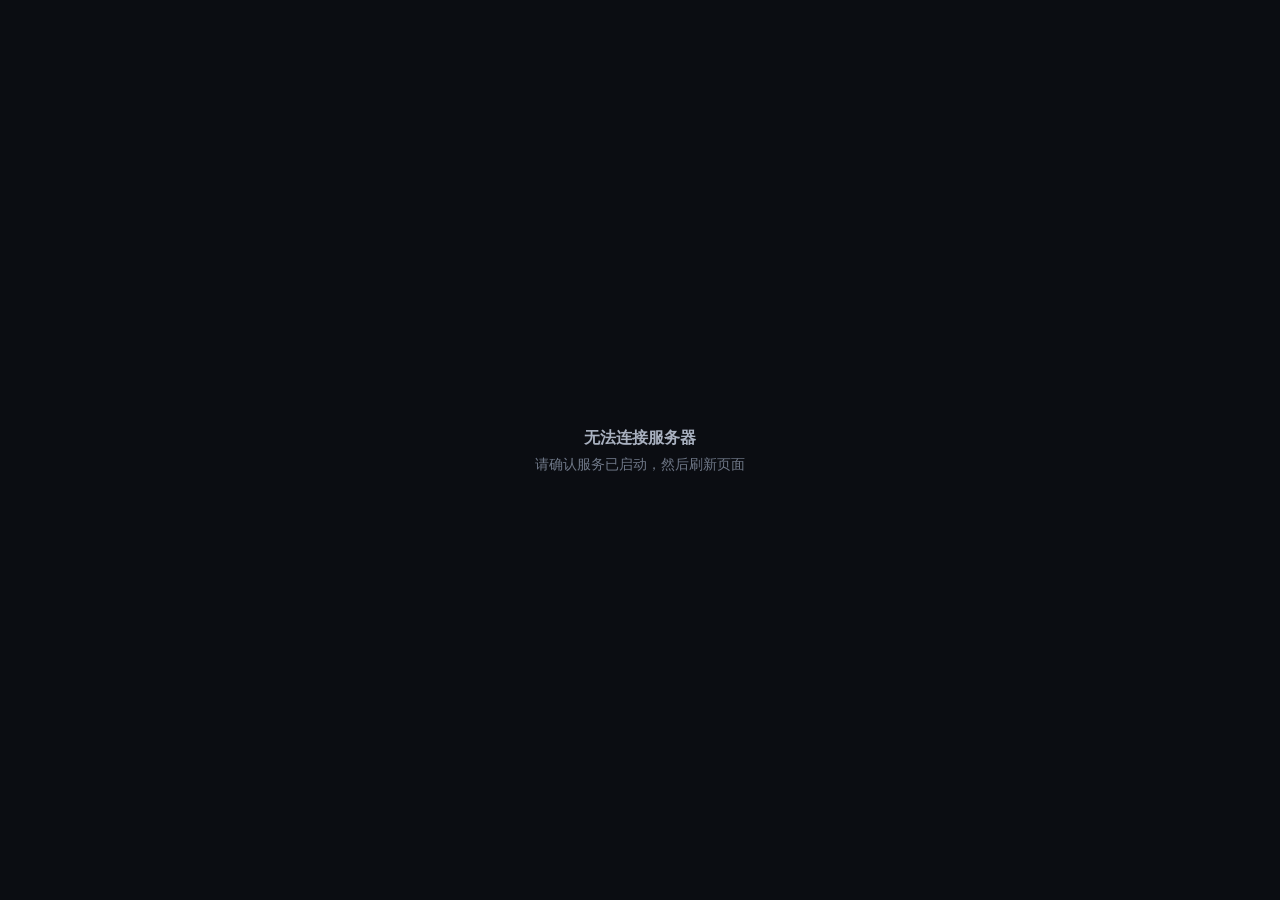
==== web/index.html @ 023c39a9 "Media-wall front end for copyparty Static pages that turn a stock copyparty server into a media libr" ====
<!doctype html>
<html lang="zh-CN">
<head>
<meta charset="utf-8">
<meta name="viewport" content="width=device-width, initial-scale=1, viewport-fit=cover">
<meta name="theme-color" content="#0b0d12">
<meta name="robots" content="noindex">
<title>影音库</title>
<link rel="icon" href="data:image/svg+xml,%3Csvg xmlns='http://www.w3.org/2000/svg' viewBox='0 0 32 32'%3E%3Crect width='32' height='32' rx='8' fill='%23ff8a3d'/%3E%3Cpath d='M12 9.5v13l11-6.5z' fill='%230b0d12'/%3E%3C/svg%3E">
<link rel="stylesheet" href="app.css?v=12">
</head>
<body>
<div id="boot" class="boot"><div class="spin"></div></div>
<div id="login" class="login" hidden></div>
<div id="app" class="app" hidden>
  <aside class="side" id="side"></aside>
  <div class="mainwrap">
    <header class="top" id="top"></header>
    <main id="view" class="view"></main>
  </div>
</div>
<div id="drawer" class="drawer" hidden></div>
<div id="stage" class="stage"></div>
<div id="toasts" class="toasts"></div>
<input type="file" id="upfile" multiple hidden>
<input type="file" id="impfile" accept=".json,application/json" hidden>
<script src="app.js?v=12"></script>
</body>
</html>
---- web/app.css ----
:root {
  --bg: #0b0d12;
  --bg2: #11141b;
  --panel: #171b24;
  --panel2: #1f2430;
  --line: rgba(255, 255, 255, .08);
  --line2: rgba(255, 255, 255, .14);
  --fg: #eef1f6;
  --fg2: #a9b1c0;
  --fg3: #6f7888;
  --acc: #ff8a3d;
  --acc2: #ff5e62;
  --accg: linear-gradient(135deg, #ffb347, #ff6a3d 60%, #ff5e62);
  --ok: #4ade80;
  --card: 240px;
  --ar: 16 / 9;
  --r: 12px;
  --side: 224px;
  --sab: env(safe-area-inset-bottom, 0px);
}

* { box-sizing: border-box; }
html, body { height: 100%; }
body {
  margin: 0;
  background: var(--bg);
  color: var(--fg);
  font: 14px/1.5 -apple-system, BlinkMacSystemFont, "PingFang SC", "Microsoft YaHei", "Segoe UI", "Noto Sans CJK SC", sans-serif;
  -webkit-font-smoothing: antialiased;
  overflow-x: hidden;
}
button, input, select { font: inherit; color: inherit; }
button { cursor: pointer; background: none; border: 0; padding: 0; }
a { color: inherit; text-decoration: none; }
[hidden] { display: none !important; }
svg.i { width: 20px; height: 20px; flex: none; fill: none; stroke: currentColor; stroke-width: 1.8; stroke-linecap: round; stroke-linejoin: round; }
svg.i.f { fill: currentColor; stroke: none; }
::selection { background: rgba(255, 138, 61, .35); }
::-webkit-scrollbar { width: 10px; height: 10px; }
::-webkit-scrollbar-thumb { background: rgba(255, 255, 255, .12); border-radius: 10px; border: 2px solid transparent; background-clip: content-box; }
::-webkit-scrollbar-thumb:hover { background: rgba(255, 255, 255, .22); background-clip: content-box; border: 2px solid transparent; }

/* ---------- boot ---------- */
.boot { position: fixed; inset: 0; display: grid; place-items: center; background: var(--bg); z-index: 5; }
.spin { width: 34px; height: 34px; border-radius: 50%; border: 3px solid rgba(255, 255, 255, .12); border-top-color: var(--acc); animation: spin .8s linear infinite; }
@keyframes spin { to { transform: rotate(360deg); } }

/* ---------- login ---------- */
.login { position: fixed; inset: 0; display: grid; place-items: center; overflow: hidden; background: #07080c; padding: 20px; }
.login .aur { position: absolute; inset: -20%; filter: blur(70px); opacity: .75; pointer-events: none; }
.login .aur i { position: absolute; border-radius: 50%; animation: drift 22s ease-in-out infinite alternate; }
.login .aur i:nth-child(1) { width: 46vmax; height: 46vmax; left: 4%; top: 2%; background: radial-gradient(circle, #ff7a3d 0%, transparent 62%); }
.login .aur i:nth-child(2) { width: 52vmax; height: 52vmax; right: 0; bottom: -6%; background: radial-gradient(circle, #6a3dff 0%, transparent 62%); animation-duration: 28s; animation-delay: -6s; }
.login .aur i:nth-child(3) { width: 36vmax; height: 36vmax; left: 38%; top: 40%; background: radial-gradient(circle, #ff3d7f 0%, transparent 60%); animation-duration: 34s; animation-delay: -12s; opacity: .7; }
@keyframes drift { from { transform: translate3d(-6%, -4%, 0) scale(1); } to { transform: translate3d(8%, 6%, 0) scale(1.15); } }
.login .grid { position: absolute; inset: 0; pointer-events: none; opacity: .5;
  background-image: linear-gradient(rgba(255, 255, 255, .035) 1px, transparent 1px), linear-gradient(90deg, rgba(255, 255, 255, .035) 1px, transparent 1px);
  background-size: 56px 56px; -webkit-mask-image: radial-gradient(circle at 50% 50%, #000 0%, transparent 72%); mask-image: radial-gradient(circle at 50% 50%, #000 0%, transparent 72%); }
.lcard { position: relative; width: min(400px, 100%); padding: 40px 34px 30px; border-radius: 24px;
  background: rgba(18, 20, 28, .62); border: 1px solid rgba(255, 255, 255, .1);
  -webkit-backdrop-filter: blur(28px) saturate(140%); backdrop-filter: blur(28px) saturate(140%);
  box-shadow: 0 40px 100px rgba(0, 0, 0, .55), inset 0 1px 0 rgba(255, 255, 255, .08); }
.lcard.shake { animation: shake .4s; }
@keyframes shake { 20%, 60% { transform: translateX(-9px); } 40%, 80% { transform: translateX(9px); } }
.logo { width: 60px; height: 60px; border-radius: 18px; background: var(--accg); display: grid; place-items: center; box-shadow: 0 12px 30px rgba(255, 106, 61, .4); }
.logo svg { width: 28px; height: 28px; fill: #14100c; }
.lcard h1 { margin: 22px 0 4px; font-size: 26px; font-weight: 700; letter-spacing: .5px; }
.lcard p { margin: 0 0 26px; color: var(--fg2); }
.field { position: relative; }
.field input { width: 100%; height: 50px; padding: 0 48px 0 46px; border-radius: 14px; border: 1px solid var(--line2); background: rgba(255, 255, 255, .06); outline: none; font-size: 16px; transition: border-color .15s, box-shadow .15s, background .15s; }
.field input:focus { border-color: var(--acc); background: rgba(255, 255, 255, .09); box-shadow: 0 0 0 4px rgba(255, 138, 61, .18); }
.field > svg { position: absolute; left: 15px; top: 15px; color: var(--fg3); }
.field .eye { position: absolute; right: 8px; top: 8px; width: 34px; height: 34px; border-radius: 10px; display: grid; place-items: center; color: var(--fg3); }
.field .eye:hover { color: var(--fg); background: rgba(255, 255, 255, .08); }
.lerr { min-height: 22px; margin: 8px 2px 4px; color: #ff7b7b; font-size: 13px; }
.btn-main { width: 100%; height: 50px; border-radius: 14px; background: var(--accg); color: #1a120b; font-weight: 700; font-size: 16px; letter-spacing: 2px; transition: transform .12s, filter .15s, box-shadow .15s; box-shadow: 0 10px 28px rgba(255, 106, 61, .35); }
.btn-main:hover { filter: brightness(1.07); }
.btn-main:active { transform: scale(.985); }
.btn-main:disabled { filter: grayscale(.5) brightness(.8); cursor: default; }
.lfoot { margin-top: 22px; text-align: center; color: var(--fg3); font-size: 12px; }

/* ---------- shell ---------- */
.app { display: grid; grid-template-columns: var(--side) minmax(0, 1fr); min-height: 100vh; }
.side { position: sticky; top: 0; height: 100vh; padding: 20px 12px 14px; display: flex; flex-direction: column; gap: 2px; background: linear-gradient(180deg, #10131a, #0c0e14); border-right: 1px solid var(--line); z-index: 30; }
.brand { display: flex; align-items: center; gap: 11px; padding: 4px 10px 20px; font-size: 17px; font-weight: 700; letter-spacing: .5px; }
.brand .logo { width: 34px; height: 34px; border-radius: 10px; box-shadow: none; }
.brand .logo svg { width: 16px; height: 16px; }
.nav { display: flex; align-items: center; gap: 12px; height: 42px; padding: 0 12px; border-radius: 10px; color: var(--fg2); font-weight: 500; transition: background .12s, color .12s; width: 100%; text-align: left; }
.nav:hover { background: rgba(255, 255, 255, .06); color: var(--fg); }
.nav.on { background: rgba(255, 138, 61, .14); color: #ffb27a; }
.nav.on svg { color: var(--acc); }
.nav .n { margin-left: auto; font-size: 12px; color: var(--fg3); font-variant-numeric: tabular-nums; }
.side .sep { height: 1px; background: var(--line); margin: 10px 8px; }
.side .lab { padding: 6px 12px 4px; font-size: 12px; color: var(--fg3); letter-spacing: 1px; }
.side .grow { flex: 1; min-height: 8px; }
.side .tops { overflow-y: auto; min-height: 0; display: flex; flex-direction: column; gap: 2px; }
.who { display: flex; align-items: center; gap: 10px; padding: 10px 12px; border-radius: 12px; background: rgba(255, 255, 255, .04); margin-top: 8px; }
.who .av { width: 30px; height: 30px; border-radius: 50%; background: var(--accg); color: #1a120b; display: grid; place-items: center; font-weight: 700; flex: none; }
.who .nm { flex: 1; min-width: 0; overflow: hidden; text-overflow: ellipsis; white-space: nowrap; font-weight: 600; }
.icb { width: 34px; height: 34px; border-radius: 10px; display: inline-grid; place-items: center; color: var(--fg2); flex: none; transition: background .12s, color .12s; }
.icb:hover { background: rgba(255, 255, 255, .09); color: var(--fg); }
.icb.on { color: var(--acc); background: rgba(255, 138, 61, .14); }

.mainwrap { min-width: 0; }
.top { position: sticky; top: 0; z-index: 20; display: flex; align-items: center; gap: 12px; padding: 14px 30px; background: rgba(11, 13, 18, .78); -webkit-backdrop-filter: blur(18px) saturate(140%); backdrop-filter: blur(18px) saturate(140%); border-bottom: 1px solid transparent; transition: border-color .2s; }
.top.sc { border-bottom-color: var(--line); }
.search { position: relative; flex: 1; max-width: 460px; }
.search input { width: 100%; height: 40px; border-radius: 20px; border: 1px solid var(--line); background: rgba(255, 255, 255, .06); padding: 0 38px 0 42px; outline: none; transition: border-color .15s, background .15s; }
.search input:focus { border-color: rgba(255, 138, 61, .7); background: rgba(255, 255, 255, .09); }
.search > svg { position: absolute; left: 14px; top: 10px; color: var(--fg3); }
.search .clr { position: absolute; right: 4px; top: 3px; }
.top .sp { flex: 1; }
.view { padding: 6px 30px 150px; min-height: 70vh; }

h2.sec { display: flex; align-items: center; gap: 10px; margin: 30px 0 14px; font-size: 19px; font-weight: 700; letter-spacing: .3px; }
h2.sec .cnt { font-size: 13px; font-weight: 500; color: var(--fg3); }
h2.sec .more { margin-left: auto; font-size: 13px; font-weight: 500; color: var(--fg2); display: inline-flex; align-items: center; gap: 2px; padding: 4px 8px; border-radius: 8px; }
h2.sec .more:hover { color: var(--fg); background: rgba(255, 255, 255, .07); }
.ptitle { display: flex; align-items: baseline; gap: 12px; margin: 14px 0 4px; }
.ptitle h1 { margin: 0; font-size: 28px; font-weight: 800; letter-spacing: .5px; }
.ptitle span { color: var(--fg3); }

/* ---------- hero ---------- */
.hero { position: relative; margin: 8px 0 0; height: clamp(300px, 46vh, 480px); border-radius: 22px; overflow: hidden; background: #12151c; border: 1px solid var(--line); isolation: isolate; }
.hero .bg { position: absolute; inset: 0; z-index: -2; background-size: cover; background-position: center; filter: blur(40px) saturate(150%) brightness(.55); transform: scale(1.3); }
.hero .pic { position: absolute; right: 0; top: 0; bottom: 0; width: 66%; z-index: -1; object-fit: cover; height: 100%; -webkit-mask-image: linear-gradient(90deg, transparent, #000 46%); mask-image: linear-gradient(90deg, transparent, #000 46%); }
.hero::after { content: ""; position: absolute; inset: 0; z-index: -1; background: linear-gradient(0deg, rgba(11, 13, 18, .88), transparent 55%), linear-gradient(90deg, rgba(11, 13, 18, .72), transparent 62%); }
.hero .in { position: absolute; left: 0; bottom: 0; padding: 0 44px 40px; max-width: min(640px, 92%); }
.hero .tag { display: inline-flex; align-items: center; gap: 6px; padding: 4px 11px; border-radius: 20px; background: rgba(255, 138, 61, .2); color: #ffc49b; font-size: 12px; font-weight: 600; letter-spacing: 1px; }
.hero h1 { margin: 14px 0 8px; font-size: clamp(26px, 3.6vw, 44px); line-height: 1.15; font-weight: 800; text-shadow: 0 4px 24px rgba(0, 0, 0, .5); overflow: hidden; display: -webkit-box; -webkit-line-clamp: 2; -webkit-box-orient: vertical; word-break: break-word; }
.hero .m { color: #d5dae4; display: flex; flex-wrap: wrap; gap: 6px 14px; align-items: center; margin-bottom: 20px; }
.hero .hp { height: 4px; border-radius: 4px; background: rgba(255, 255, 255, .2); width: min(340px, 100%); margin: -6px 0 18px; overflow: hidden; }
.hero .hp i { display: block; height: 100%; background: var(--accg); }
.hero .acts { display: flex; gap: 10px; flex-wrap: wrap; }
.btn { display: inline-flex; align-items: center; justify-content: center; gap: 8px; height: 44px; padding: 0 20px; border-radius: 12px; font-weight: 600; background: rgba(255, 255, 255, .12); -webkit-backdrop-filter: blur(10px); backdrop-filter: blur(10px); transition: background .12s, transform .12s, filter .12s; white-space: nowrap; }
.btn:hover { background: rgba(255, 255, 255, .2); }
.btn:active { transform: scale(.97); }
.btn.pri { background: #fff; color: #111; }
.btn.pri:hover { background: #fff; filter: brightness(.9); }
.btn.acc { background: var(--accg); color: #1a120b; }
.btn.acc:hover { filter: brightness(1.08); }
.btn.sm { height: 36px; padding: 0 14px; border-radius: 10px; font-size: 13px; }
.btn.sq { padding: 0; width: 44px; }
.btn.on svg { color: var(--acc2); fill: var(--acc2); }
.btn.danger.arm { background: #e5484d; color: #fff; }
.q { display: inline-block; padding: 1px 7px; border-radius: 5px; border: 1px solid rgba(255, 255, 255, .35); font-size: 11px; font-weight: 700; letter-spacing: .5px; }

/* ---------- rows / grid / cards ---------- */
.row { display: grid; grid-auto-flow: column; grid-auto-columns: clamp(220px, 22vw, 300px); gap: 16px; overflow-x: auto; padding: 6px 4px 14px; margin: -6px -4px 0; scroll-snap-type: x proximity; scrollbar-width: none; }
.row::-webkit-scrollbar { display: none; }
.row > * { scroll-snap-align: start; }
.row.sq { grid-auto-columns: clamp(140px, 14vw, 190px); }
.rowwrap { position: relative; }
.rowwrap .ar { position: absolute; top: calc(50% - 44px); width: 40px; height: 40px; border-radius: 50%; background: rgba(20, 23, 31, .92); border: 1px solid var(--line2); display: grid; place-items: center; z-index: 3; opacity: 0; transition: opacity .15s, transform .15s; box-shadow: 0 8px 24px rgba(0, 0, 0, .5); }
.rowwrap:hover .ar { opacity: 1; }
.rowwrap .ar:hover { transform: scale(1.1); }
.rowwrap .ar.l { left: -14px; } .rowwrap .ar.r { right: -14px; }
.grid { display: grid; grid-template-columns: repeat(auto-fill, minmax(var(--card), 1fr)); gap: 24px 18px; }
.grid.sq { grid-template-columns: repeat(auto-fill, minmax(calc(var(--card) * .72), 1fr)); gap: 12px; }

.card { position: relative; min-width: 0; cursor: pointer; -webkit-tap-highlight-color: transparent; }
.thumb { position: relative; aspect-ratio: var(--ar); border-radius: var(--r); overflow: hidden; background: linear-gradient(135deg, #232936, #171b24); box-shadow: 0 6px 18px rgba(0, 0, 0, .35); transition: transform .18s cubic-bezier(.2, .8, .2, 1), box-shadow .18s; outline: 2px solid transparent; outline-offset: 2px; transform: translateZ(0); }
.row .thumb, .card.fix .thumb { aspect-ratio: 16 / 9; }
.sq .thumb { aspect-ratio: 1; }
.thumb > img, .thumb > video { position: absolute; inset: 0; width: 100%; height: 100%; object-fit: cover; display: block; }
.thumb > img { opacity: 0; transition: opacity .3s; }
.thumb > img.ld { opacity: 1; }
.thumb > video { z-index: 1; opacity: 0; transition: opacity .35s; background: #000; }
.thumb > video.on { opacity: 1; }
.thumb .ph { position: absolute; inset: 0; display: grid; place-items: center; color: rgba(255, 255, 255, .28); font-weight: 800; font-size: 20px; letter-spacing: 2px; text-transform: uppercase; }
.thumb .ph svg { width: 38px; height: 38px; }
.thumb::after { content: ""; position: absolute; inset: 0; z-index: 2; background: linear-gradient(0deg, rgba(0, 0, 0, .6), transparent 42%); opacity: .85; pointer-events: none; }
.sq .thumb::after { opacity: 0; transition: opacity .15s; }
@media (hover: hover) {
  .card:hover .thumb { transform: translateY(-4px) scale(1.025); box-shadow: 0 18px 40px rgba(0, 0, 0, .55); outline-color: rgba(255, 138, 61, .85); }
  .card:hover .ov, .card:hover .cb { opacity: 1; }
  .sq .card:hover .thumb::after { opacity: .85; }
}
.bd { position: absolute; z-index: 3; padding: 1px 7px; border-radius: 6px; font-size: 11px; font-weight: 700; background: rgba(0, 0, 0, .66); -webkit-backdrop-filter: blur(6px); backdrop-filter: blur(6px); letter-spacing: .3px; }
.bd.dur { right: 8px; bottom: 9px; font-variant-numeric: tabular-nums; }
.bd.res { left: 8px; top: 8px; }
.bd.res.k4 { background: var(--accg); color: #1a120b; }
.bd.done { left: 8px; bottom: 9px; background: rgba(74, 222, 128, .9); color: #06250f; display: inline-flex; align-items: center; gap: 3px; }
.bd.done svg { width: 12px; height: 12px; stroke-width: 3; }
.prog { position: absolute; left: 0; right: 0; bottom: 0; height: 4px; background: rgba(255, 255, 255, .22); z-index: 3; }
.prog i { display: block; height: 100%; background: var(--accg); border-radius: 0 3px 3px 0; }
.ov { position: absolute; inset: 0; z-index: 3; display: grid; place-items: center; opacity: 0; transition: opacity .15s; pointer-events: none; }
.ov b { width: 52px; height: 52px; border-radius: 50%; background: rgba(255, 255, 255, .94); display: grid; place-items: center; box-shadow: 0 10px 30px rgba(0, 0, 0, .5); }
.ov b svg { width: 22px; height: 22px; fill: #111; margin-left: 3px; }
.cb { position: absolute; z-index: 4; top: 7px; right: 7px; display: flex; gap: 5px; opacity: 0; transition: opacity .15s; }
.cb button { width: 30px; height: 30px; border-radius: 50%; background: rgba(0, 0, 0, .6); -webkit-backdrop-filter: blur(6px); backdrop-filter: blur(6px); display: grid; place-items: center; color: #fff; transition: transform .12s, background .12s; }
.cb button:hover { transform: scale(1.14); background: rgba(0, 0, 0, .85); }
.cb svg { width: 16px; height: 16px; }
.card.isfav .cb { opacity: 1; }
.card.isfav .cb .bf svg { fill: var(--acc2); stroke: var(--acc2); }
.card:not(.isfav) .cb .bf { order: 2; }
@media (hover: hover) { .card.isfav:not(:hover) .cb .bi { display: none; } }
@media (hover: none) { .cb { opacity: 1; } .cb .bi { display: none; } }
.meta { padding: 10px 2px 0; }
.meta .t { font-weight: 600; overflow: hidden; text-overflow: ellipsis; white-space: nowrap; }
.meta .s { font-size: 12px; color: var(--fg3); overflow: hidden; text-overflow: ellipsis; white-space: nowrap; margin-top: 1px; }
.sq .meta { position: absolute; left: 0; right: 0; bottom: 0; z-index: 3; padding: 8px 10px; opacity: 0; transition: opacity .15s; pointer-events: none; }
.sq .meta .s { display: none; }
.sq .meta .t { font-size: 12px; font-weight: 500; }
@media (hover: hover) { .sq .card:hover .meta { opacity: 1; } }

.card.dir .thumb { background: #1a1f2a; }
.mos { position: absolute; inset: 0; display: grid; gap: 2px; grid-template-columns: 1fr 1fr; grid-template-rows: 1fr 1fr; }
.mos.n1 { grid-template-columns: 1fr; grid-template-rows: 1fr; }
.mos.n2 { grid-template-rows: 1fr; }
.mos.n3 > :first-child { grid-row: span 2; }
.mos img { width: 100%; height: 100%; object-fit: cover; display: block; min-height: 0; min-width: 0; }
.card.dir .fic { position: absolute; left: 10px; bottom: 9px; z-index: 3; display: inline-flex; align-items: center; gap: 6px; font-size: 12px; font-weight: 600; }
.card.dir .fic svg { width: 16px; height: 16px; color: var(--acc); fill: rgba(255, 138, 61, .3); }

/* ---------- toolbar / filters ---------- */
.bar { display: flex; flex-wrap: wrap; align-items: center; gap: 8px; margin: 16px 0 20px; }
.chip { position: relative; display: inline-flex; align-items: center; gap: 6px; height: 34px; padding: 0 12px; border-radius: 17px; background: rgba(255, 255, 255, .06); border: 1px solid var(--line); color: var(--fg2); font-size: 13px; font-weight: 500; white-space: nowrap; transition: background .12s, color .12s, border-color .12s; }
.chip:hover { background: rgba(255, 255, 255, .1); color: var(--fg); }
.chip svg { width: 15px; height: 15px; }
.chip.on { background: rgba(255, 138, 61, .16); border-color: rgba(255, 138, 61, .5); color: #ffc49b; }
.chip b { font-weight: 700; }
.bar .sp { flex: 1; }
.bar .rng { display: inline-flex; align-items: center; gap: 8px; color: var(--fg3); }
.bar input[type=range] { width: 96px; accent-color: var(--acc); }
.seg { display: inline-flex; padding: 3px; border-radius: 17px; background: rgba(255, 255, 255, .06); border: 1px solid var(--line); }
.seg button { height: 26px; padding: 0 11px; border-radius: 13px; font-size: 12px; color: var(--fg2); font-weight: 500; }
.seg button.on { background: rgba(255, 255, 255, .16); color: var(--fg); }
.pop { position: absolute; z-index: 60; min-width: 190px; max-width: 300px; max-height: min(60vh, 420px); overflow: auto; padding: 6px; border-radius: 14px; background: rgba(28, 32, 43, .97); border: 1px solid var(--line2); box-shadow: 0 24px 60px rgba(0, 0, 0, .6); -webkit-backdrop-filter: blur(20px); backdrop-filter: blur(20px); animation: pop .12s ease-out; }
@keyframes pop { from { opacity: 0; transform: translateY(-4px) scale(.98); } }
.pop button { display: flex; align-items: center; gap: 10px; width: 100%; min-height: 36px; padding: 6px 10px; border-radius: 9px; text-align: left; color: var(--fg2); }
.pop button:hover { background: rgba(255, 255, 255, .08); color: var(--fg); }
.pop button .ck { width: 17px; height: 17px; border-radius: 5px; border: 1.5px solid var(--fg3); flex: none; display: grid; place-items: center; }
.pop button .ck svg { width: 12px; height: 12px; stroke-width: 3; opacity: 0; color: #1a120b; }
.pop button.on { color: var(--fg); }
.pop button.on .ck { background: var(--acc); border-color: var(--acc); }
.pop button.on .ck svg { opacity: 1; }
.pop button .lb { flex: 1; overflow: hidden; text-overflow: ellipsis; white-space: nowrap; }
.pop button .n { font-size: 12px; color: var(--fg3); font-variant-numeric: tabular-nums; }
.pop .ph { padding: 6px 10px 4px; font-size: 12px; color: var(--fg3); }
.pop .sep { height: 1px; background: var(--line); margin: 5px 4px; }
.pop .tg { margin-left: auto; width: 34px; height: 20px; border-radius: 10px; background: rgba(255, 255, 255, .16); position: relative; flex: none; transition: background .15s; }
.pop .tg::after { content: ""; position: absolute; left: 2px; top: 2px; width: 16px; height: 16px; border-radius: 50%; background: #fff; transition: transform .15s; }
.pop button.on .tg { background: var(--acc); }
.pop button.on .tg::after { transform: translateX(14px); }
.crumbs { display: flex; flex-wrap: wrap; align-items: center; gap: 2px; margin: 16px 0 0; font-size: 15px; }
.crumbs a { padding: 4px 9px; border-radius: 8px; color: var(--fg2); }
.crumbs a:hover { background: rgba(255, 255, 255, .08); color: var(--fg); }
.crumbs a:last-of-type { color: var(--fg); font-weight: 700; }
.crumbs svg { width: 14px; height: 14px; color: var(--fg3); }
.empty { display: grid; place-items: center; text-align: center; padding: 80px 20px; color: var(--fg3); }
.empty svg { width: 54px; height: 54px; stroke-width: 1.2; margin-bottom: 12px; opacity: .6; }
.empty b { display: block; color: var(--fg2); font-size: 16px; margin-bottom: 4px; }
.note { display: flex; align-items: center; gap: 10px; padding: 10px 14px; border-radius: 12px; background: rgba(255, 179, 71, .1); border: 1px solid rgba(255, 179, 71, .25); color: #ffd9a6; margin: 14px 0 0; font-size: 13px; }
.flist { display: flex; flex-direction: column; border-radius: 14px; overflow: hidden; border: 1px solid var(--line); margin-top: 6px; }
.frow { display: flex; align-items: center; gap: 14px; padding: 10px 14px; background: rgba(255, 255, 255, .025); cursor: pointer; }
.frow + .frow { border-top: 1px solid var(--line); }
.frow:hover { background: rgba(255, 255, 255, .07); }
.frow .fx { width: 40px; height: 40px; border-radius: 10px; background: rgba(255, 255, 255, .07); display: grid; place-items: center; font-size: 10px; font-weight: 800; color: var(--fg2); text-transform: uppercase; flex: none; position: relative; overflow: hidden; }
.frow .fx.au { background: var(--accg); color: #1a120b; }
.frow .fn { flex: 1; min-width: 0; }
.frow .fn div { overflow: hidden; text-overflow: ellipsis; white-space: nowrap; font-weight: 500; }
.frow .fn small { color: var(--fg3); }
.frow .fz { color: var(--fg3); font-size: 12px; white-space: nowrap; font-variant-numeric: tabular-nums; }
.frow .icb.fav-on { color: var(--acc2); } .frow .icb.fav-on svg { fill: var(--acc2); }

/* ---------- drawer ---------- */
.drawer { position: fixed; inset: 0; z-index: 80; background: rgba(4, 5, 8, .6); -webkit-backdrop-filter: blur(4px); backdrop-filter: blur(4px); animation: fade .18s; }
@keyframes fade { from { opacity: 0; } }
.dpanel { position: absolute; right: 0; top: 0; bottom: 0; width: min(470px, 100%); background: var(--bg2); border-left: 1px solid var(--line); overflow-y: auto; animation: slide .22s cubic-bezier(.2, .8, .2, 1); box-shadow: -30px 0 80px rgba(0, 0, 0, .5); }
@keyframes slide { from { transform: translateX(40px); opacity: 0; } }
.dpanel .dimg { position: relative; aspect-ratio: 16 / 9; background: #000; }
.dpanel .dimg img { width: 100%; height: 100%; object-fit: contain; display: block; }
.dpanel .dimg::after { content: ""; position: absolute; inset: 0; background: linear-gradient(0deg, var(--bg2), transparent 40%); pointer-events: none; }
.dpanel .dx { position: absolute; right: 12px; top: 12px; z-index: 2; background: rgba(0, 0, 0, .55); color: #fff; }
.dpanel .din { padding: 0 24px 40px; margin-top: -26px; position: relative; }
.dpanel h2 { margin: 0 0 8px; font-size: 22px; line-height: 1.3; word-break: break-word; }
.dpanel .tags { display: flex; flex-wrap: wrap; gap: 6px; margin-bottom: 16px; }
.dpanel .tags span { padding: 2px 9px; border-radius: 6px; background: rgba(255, 255, 255, .08); font-size: 12px; color: var(--fg2); font-weight: 600; }
.dpanel .acts { display: flex; flex-wrap: wrap; gap: 8px; margin-bottom: 22px; }
.dpanel .acts .btn.danger:hover { background: #e5484d; color: #fff; }
.dpanel .pg { margin: 0 0 18px; }
.dpanel .pg .pb { height: 5px; border-radius: 5px; background: rgba(255, 255, 255, .12); overflow: hidden; }
.dpanel .pg .pb i { display: block; height: 100%; background: var(--accg); }
.dpanel .pg small { display: block; margin-top: 6px; color: var(--fg2); }
.kv { display: grid; grid-template-columns: 92px 1fr; gap: 9px 12px; padding: 16px; border-radius: 14px; background: rgba(255, 255, 255, .04); border: 1px solid var(--line); }
.kv dt { color: var(--fg3); } .kv dd { margin: 0; word-break: break-all; }

/* ---------- floating windows ---------- */
.stage { position: fixed; inset: 0; z-index: 100; pointer-events: none; overflow: hidden; }
.stage.fs { background: #000; pointer-events: auto; }
.win { position: absolute; pointer-events: auto; border-radius: 12px; background: #000; box-shadow: 0 24px 70px rgba(0, 0, 0, .65), 0 0 0 1px rgba(255, 255, 255, .1); touch-action: none; min-width: 180px; min-height: 100px; }
.win.act { box-shadow: 0 30px 90px rgba(0, 0, 0, .75), 0 0 0 1.5px rgba(255, 138, 61, .75); }
.win.anim { transition: left .22s cubic-bezier(.2, .8, .2, 1), top .22s cubic-bezier(.2, .8, .2, 1), width .22s cubic-bezier(.2, .8, .2, 1), height .22s cubic-bezier(.2, .8, .2, 1); }
.win.max, .stage.fs .win, .win:fullscreen { border-radius: 0; }
.win:fullscreen { width: 100% !important; height: 100% !important; left: 0 !important; top: 0 !important; }
.wbody { position: absolute; inset: 0; display: grid; place-items: center; background: #000; overflow: hidden; border-radius: inherit; }
.wbody video { width: 100%; height: 100%; object-fit: contain; display: block; background: #000; outline: none; }
.wbody img.pv { max-width: 100%; max-height: 100%; width: 100%; height: 100%; object-fit: contain; display: block; user-select: none; -webkit-user-drag: none; transform-origin: center; cursor: grab; }
.wbody img.pv:active { cursor: grabbing; }
.wbody.au { background: linear-gradient(135deg, #2a1c12, #14161d); padding: 34px 14px 10px; grid-template-rows: 1fr auto; }
.wbody.au .ad { display: flex; align-items: center; gap: 12px; width: 100%; min-width: 0; padding: 0 4px; }
.wbody.au .ad .ai { width: 46px; height: 46px; border-radius: 12px; background: var(--accg); display: grid; place-items: center; color: #1a120b; flex: none; }
.wbody.au .ad div { min-width: 0; } .wbody.au .ad b { display: block; overflow: hidden; text-overflow: ellipsis; white-space: nowrap; }
.wbody.au .ad small { color: var(--fg2); }
.wbody.au audio { width: 100%; height: 36px; }
.wbar { position: absolute; left: 0; right: 0; top: 0; z-index: 5; border-radius: inherit; border-bottom-left-radius: 0; border-bottom-right-radius: 0; display: flex; align-items: center; gap: 4px; height: 38px; padding: 0 6px 0 12px; background: linear-gradient(180deg, rgba(0, 0, 0, .82), rgba(0, 0, 0, 0)); cursor: move; transition: opacity .2s; user-select: none; -webkit-user-select: none; }
.wbar .wt { flex: 1; min-width: 0; overflow: hidden; text-overflow: ellipsis; white-space: nowrap; font-size: 13px; font-weight: 600; text-shadow: 0 1px 4px #000; pointer-events: none; }
.wbar button { width: 28px; height: 28px; border-radius: 8px; display: grid; place-items: center; color: #fff; flex: none; opacity: .88; }
.wbar button:hover { background: rgba(255, 255, 255, .2); opacity: 1; }
.wbar button.x:hover { background: #e5484d; }
.wbar button svg { width: 16px; height: 16px; }
.wbar button:disabled { opacity: .25; pointer-events: none; }
@media (hover: hover) {
  .win .wbar { opacity: 0; }
  .win:hover .wbar, .win.drag .wbar, .win.idle0 .wbar { opacity: 1; }
}
.win.narrow .wbar .opt { display: none; }
.rs { position: absolute; z-index: 6; }
.rs.n, .rs.s { left: 12px; right: 12px; height: 11px; cursor: ns-resize; } .rs.n { top: -6px; } .rs.s { bottom: -6px; }
.rs.e, .rs.w { top: 12px; bottom: 12px; width: 11px; cursor: ew-resize; } .rs.e { right: -6px; } .rs.w { left: -6px; }
.rs.ne, .rs.nw, .rs.se, .rs.sw { width: 22px; height: 22px; z-index: 7; }
.rs.ne { right: -6px; top: -6px; cursor: nesw-resize; } .rs.nw { left: -6px; top: -6px; cursor: nwse-resize; }
.rs.se { right: -6px; bottom: -6px; cursor: nwse-resize; } .rs.sw { left: -6px; bottom: -6px; cursor: nesw-resize; }
.win.max .rs, .stage.fs .rs, .win:fullscreen .rs { display: none; }
.rs.se::after { content: ""; position: absolute; right: 11px; bottom: 11px; width: 8px; height: 8px; border-right: 2px solid rgba(255, 255, 255, .55); border-bottom: 2px solid rgba(255, 255, 255, .55); border-radius: 0 0 3px 0; opacity: 0; transition: opacity .15s; }
.win:hover .rs.se::after { opacity: 1; }
.wtoast { position: absolute; left: 50%; bottom: 64px; transform: translateX(-50%); z-index: 5; display: flex; align-items: center; gap: 10px; padding: 7px 8px 7px 14px; border-radius: 22px; background: rgba(15, 17, 23, .88); -webkit-backdrop-filter: blur(10px); backdrop-filter: blur(10px); border: 1px solid var(--line2); font-size: 13px; white-space: nowrap; animation: pop .2s; max-width: calc(100% - 16px); }
.wtoast button { padding: 3px 11px; border-radius: 14px; background: rgba(255, 255, 255, .16); font-size: 12px; font-weight: 600; }
.wtoast button:hover { background: rgba(255, 255, 255, .28); }
.werr { position: absolute; inset: 0; z-index: 4; border-radius: inherit; display: grid; place-items: center; text-align: center; padding: 44px 18px 18px; background: rgba(8, 9, 13, .94); overflow: auto; }
.werr b { display: block; font-size: 15px; margin-bottom: 6px; }
.werr p { margin: 0 0 14px; color: var(--fg2); font-size: 13px; max-width: 420px; }
.werr .acts { display: flex; gap: 8px; justify-content: center; flex-wrap: wrap; }
.wshield { position: absolute; inset: 0; z-index: 3; display: none; }
.win.drag .wshield, .stage.busy .wshield { display: block; }

.dock { position: absolute; left: 50%; bottom: calc(18px + var(--sab)); transform: translateX(-50%); z-index: 100000; pointer-events: auto; display: flex; align-items: center; gap: 2px; padding: 6px; border-radius: 18px; background: rgba(24, 27, 37, .9); border: 1px solid var(--line2); -webkit-backdrop-filter: blur(22px) saturate(150%); backdrop-filter: blur(22px) saturate(150%); box-shadow: 0 20px 60px rgba(0, 0, 0, .6); animation: pop .2s; max-width: calc(100vw - 16px); }
.dock .cn { padding: 0 10px 0 8px; font-size: 12px; color: var(--fg2); white-space: nowrap; font-weight: 600; }
.dock button { position: relative; height: 38px; min-width: 38px; padding: 0 9px; border-radius: 12px; display: inline-flex; align-items: center; justify-content: center; gap: 6px; color: var(--fg2); font-size: 12px; font-weight: 600; white-space: nowrap; }
.dock button:hover { background: rgba(255, 255, 255, .12); color: #fff; }
.dock button.on { color: var(--acc); }
.dock button.x:hover { background: #e5484d; color: #fff; }
.dock .dv { width: 1px; height: 20px; background: var(--line2); margin: 0 3px; }
.dock button svg { width: 18px; height: 18px; }
.stage.fs .dock { opacity: 0; transition: opacity .25s; }
.stage.fs .dock:hover, .stage.fs.wake .dock { opacity: 1; }
@media (max-width: 760px) { .dock button span { display: none; } .dock .cn { display: none; } }

.modal { position: fixed; inset: 0; z-index: 150000; display: grid; place-items: center; padding: 16px; background: rgba(4, 5, 8, .62); -webkit-backdrop-filter: blur(5px); backdrop-filter: blur(5px); animation: fade .15s; }
.mbox { width: min(480px, 100%); max-height: min(86vh, 720px); overflow: auto; padding: 24px; border-radius: 20px; background: #1a1e28; border: 1px solid var(--line2); box-shadow: 0 40px 100px rgba(0, 0, 0, .65); animation: pop .16s; }
.mbox h3 { margin: 0 0 16px; font-size: 18px; word-break: break-word; }
.minp { width: 100%; height: 46px; padding: 0 14px; border-radius: 12px; border: 1px solid var(--line2); background: rgba(255, 255, 255, .06); outline: none; font-size: 15px; }
.minp:focus { border-color: var(--acc); box-shadow: 0 0 0 4px rgba(255, 138, 61, .18); }
.mhint { margin: 12px 0 0; color: var(--fg2); font-size: 13px; line-height: 1.65; }
.mhint b { color: var(--fg); }
.macts { display: flex; justify-content: flex-end; gap: 10px; margin-top: 22px; }
.macts .btn:disabled { opacity: .4; cursor: default; }
.pfc { margin: 0 0 10px; font-size: 13px; }
.pfl { display: flex; flex-direction: column; gap: 2px; max-height: 320px; overflow: auto; padding: 6px; border-radius: 12px; background: rgba(0, 0, 0, .22); border: 1px solid var(--line); }
.pfr { display: flex; align-items: center; gap: 10px; min-height: 40px; padding: 6px 10px; border-radius: 9px; text-align: left; width: 100%; color: var(--fg); }
.pfr:hover { background: rgba(255, 255, 255, .08); }
.pfr span { flex: 1; min-width: 0; overflow: hidden; text-overflow: ellipsis; white-space: nowrap; }
.pfr svg:first-child { color: var(--acc); } .pfr svg:last-child:not(:first-child) { color: var(--fg3); width: 15px; height: 15px; }
.pfl .mhint { margin: 8px 10px; }
.selbar { position: sticky; top: 70px; z-index: 15; padding: 8px 12px; margin-left: -12px; margin-right: -12px; border-radius: 16px; background: rgba(30, 34, 46, .96); border: 1px solid rgba(255, 138, 61, .4); box-shadow: 0 12px 30px rgba(0, 0, 0, .4); }
.selbar b { padding: 0 6px; }
.chip:disabled { opacity: .35; cursor: default; pointer-events: none; }
.chip.danger:hover { background: rgba(229, 72, 77, .25); border-color: rgba(229, 72, 77, .6); color: #ffb3b5; }
.view.selecting .card, .view.selecting .frow { cursor: default; }
.view.selecting .card .thumb::before, .view.selecting .frow::before { content: ""; z-index: 5; width: 22px; height: 22px; border-radius: 50%; border: 2px solid rgba(255, 255, 255, .85); background: rgba(0, 0, 0, .45); box-sizing: border-box; flex: none; }
.view.selecting .card .thumb::before { position: absolute; left: 8px; top: 8px; }
.view.selecting .card.sel .thumb::before, .view.selecting .frow.sel::before { background: var(--acc) url("data:image/svg+xml,%3Csvg xmlns='http://www.w3.org/2000/svg' viewBox='0 0 24 24' fill='none' stroke='%231a120b' stroke-width='3.5' stroke-linecap='round' stroke-linejoin='round'%3E%3Cpath d='m5 12.5 4.5 4.5L19 7.5'/%3E%3C/svg%3E") center / 14px no-repeat; border-color: var(--acc); }
.view.selecting .card.sel .thumb { outline: 3px solid var(--acc); outline-offset: 2px; }
.view.selecting .frow.sel { background: rgba(255, 138, 61, .12); }
.view.selecting .bd.res, .view.selecting .cb, .view.selecting .ov { display: none; }
.card.addlib .thumb { background: none; border: 2px dashed var(--line2); box-shadow: none; }
.card.addlib .thumb::after { display: none; }
.card.addlib .meta .t { color: var(--fg2); }
.card.addlib:hover .thumb { border-color: var(--acc); outline-color: transparent; } .card.addlib:hover .ph { color: var(--acc); }
.view.dropping { outline: 3px dashed var(--acc); outline-offset: -8px; border-radius: 22px; background: rgba(255, 138, 61, .05); }
.pop button.dng { color: #ff9a9d; } .pop button.dng:hover { background: rgba(229, 72, 77, .22); color: #ffc9cb; }
.pop .ph { max-width: 260px; overflow: hidden; text-overflow: ellipsis; white-space: nowrap; }
.pop a { display: block; }

/* ---------- toasts ---------- */
.toasts { position: fixed; left: 50%; top: 18px; transform: translateX(-50%); z-index: 200000; display: flex; flex-direction: column; gap: 8px; align-items: center; pointer-events: none; }
.toast { padding: 10px 18px; border-radius: 14px; background: rgba(30, 34, 46, .96); border: 1px solid var(--line2); box-shadow: 0 16px 40px rgba(0, 0, 0, .5); animation: pop .18s; font-size: 13px; max-width: 86vw; }
.toast.err { border-color: rgba(229, 72, 77, .6); color: #ffb3b5; }
.upbar { position: fixed; right: 20px; bottom: 20px; z-index: 90; width: min(320px, calc(100vw - 40px)); padding: 14px 16px; border-radius: 14px; background: rgba(28, 32, 43, .97); border: 1px solid var(--line2); box-shadow: 0 20px 50px rgba(0, 0, 0, .55); font-size: 13px; }
.upbar .pb { height: 5px; border-radius: 5px; background: rgba(255, 255, 255, .12); overflow: hidden; margin-top: 9px; }
.upbar .pb i { display: block; height: 100%; background: var(--accg); transition: width .2s; }
.upbar div:first-child { overflow: hidden; text-overflow: ellipsis; white-space: nowrap; }

/* ---------- mobile ---------- */
@media (max-width: 760px) {
  :root { --card: 150px; }
  .app { grid-template-columns: minmax(0, 1fr); }
  .side { position: fixed; top: auto; bottom: 0; left: 0; right: 0; height: auto; flex-direction: row; justify-content: space-around; padding: 6px 6px calc(6px + var(--sab)); border-right: 0; border-top: 1px solid var(--line); background: rgba(13, 15, 21, .94); -webkit-backdrop-filter: blur(18px); backdrop-filter: blur(18px); gap: 0; }
  .side .brand, .side .sep, .side .lab, .side .grow, .side .tops, .side .who, .nav .n { display: none; }
  .nav { flex-direction: column; gap: 2px; height: 48px; width: auto; flex: 1; justify-content: center; padding: 0; font-size: 10px; }
  .nav.on { background: none; }
  .top { padding: 10px 14px; }
  .top .sp { display: none; } .search { max-width: none; }
  .view { padding: 4px 14px calc(150px + var(--sab)); }
  .hero { height: 300px; border-radius: 16px; }
  .hero .in { padding: 0 20px 22px; }
  .hero .pic { width: 100%; -webkit-mask-image: none; mask-image: none; opacity: .55; }
  .grid { gap: 16px 12px; }
  .row { grid-auto-columns: 62vw; gap: 12px; }
  .row.sq { grid-auto-columns: 36vw; }
  .ptitle h1 { font-size: 22px; }
  .rowwrap .ar { display: none; }
  .dock { bottom: calc(70px + var(--sab)); }
  .bar .rng { display: none; }
  .top .mob-hide { display: none; }
}
@media (min-width: 761px) { .mob-only { display: none !important; } }
@media (min-width: 1900px) {
  :root { --side: 264px; }
  body { font-size: 15.5px; }
  svg.i { width: 22px; height: 22px; }
  .side { padding: 26px 16px 18px; }
  .brand { font-size: 19px; padding-bottom: 26px; }
  .nav { height: 48px; padding: 0 14px; }
  .top { padding: 18px 46px; }
  .search { max-width: 560px; } .search input { height: 46px; border-radius: 23px; padding-left: 48px; } .search > svg { left: 16px; top: 12px; }
  .view { padding: 8px 46px 170px; }
  .hero { height: clamp(440px, 50vh, 660px); border-radius: 28px; }
  .hero .in { padding: 0 60px 56px; max-width: 820px; }
  .hero h1 { font-size: 56px; }
  .hero .m { font-size: 17px; }
  .btn { height: 52px; padding: 0 26px; border-radius: 14px; font-size: 17px; } .btn.sq { width: 52px; padding: 0; } .btn.sm { height: 40px; font-size: 14px; padding: 0 16px; }
  h2.sec { font-size: 23px; margin: 40px 0 18px; }
  .ptitle h1 { font-size: 36px; }
  .row { grid-auto-columns: clamp(300px, 17.5vw, 440px); gap: 22px; }
  .row.sq { grid-auto-columns: clamp(190px, 10.5vw, 260px); }
  .grid { gap: 32px 24px; }
  .chip { height: 40px; padding: 0 16px; border-radius: 20px; font-size: 14.5px; }
  .seg button { height: 32px; padding: 0 14px; font-size: 13.5px; border-radius: 16px; } .seg { border-radius: 20px; }
  .meta { padding-top: 12px; } .meta .t { font-size: 16px; } .meta .s { font-size: 13px; }
  .bd { font-size: 12.5px; padding: 2px 8px; }
  .dpanel { width: 560px; }
  .dock button { height: 44px; font-size: 13.5px; padding: 0 12px; }
  .wbar { height: 44px; } .wbar .wt { font-size: 14.5px; } .wbar button { width: 32px; height: 32px; }
  .lcard { width: 440px; padding: 48px 40px 36px; }
}
@media (prefers-reduced-motion: reduce) { *, *::before, *::after { animation-duration: .01ms !important; transition-duration: .01ms !important; } }
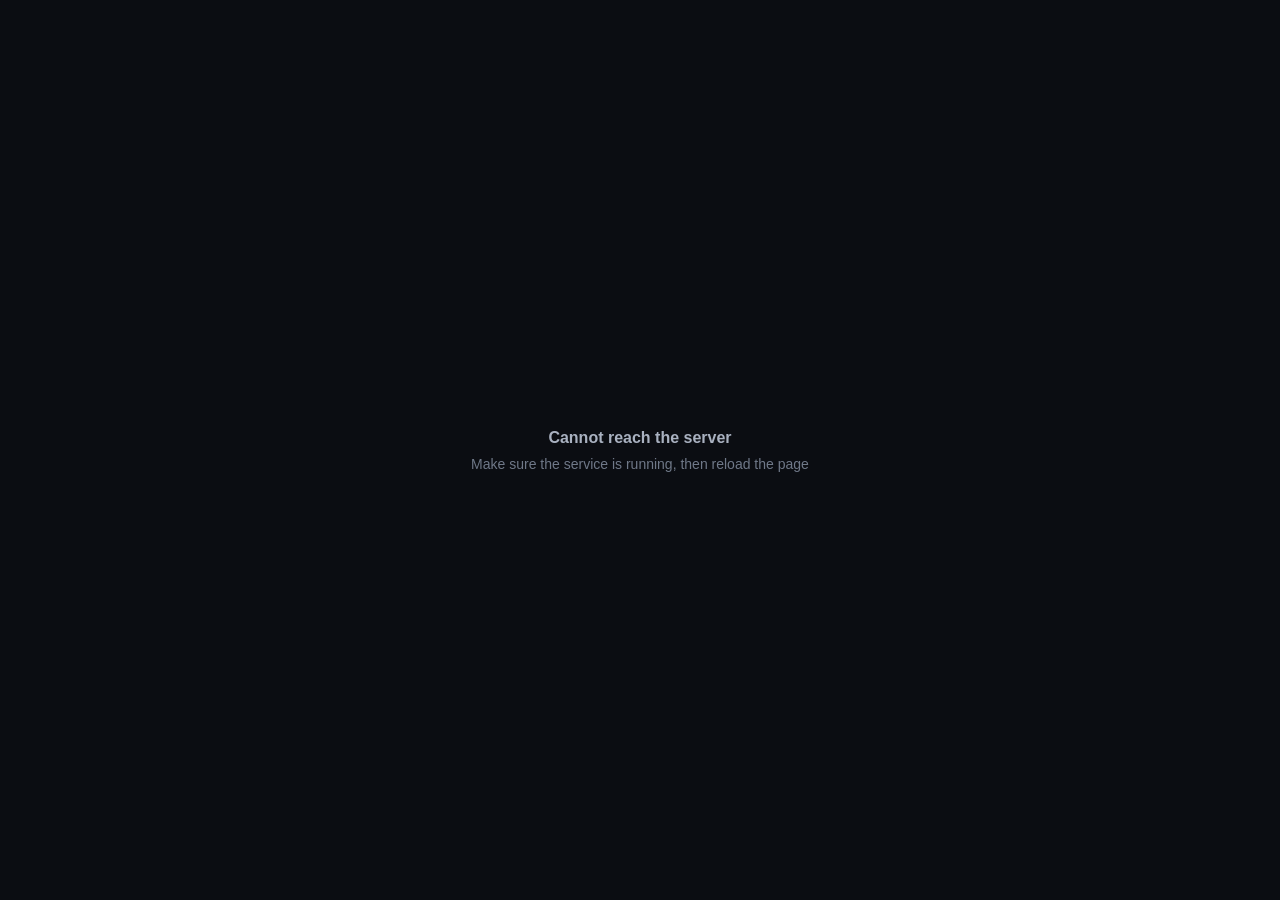
==== commit 24658530: "Add English interface, language switch, and multi-video showcase - English translation of the web in" ====
--- a/web/index.html
+++ b/web/index.html
@@ -7,7 +7,7 @@
 <meta name="robots" content="noindex">
 <title>影音库</title>
 <link rel="icon" href="data:image/svg+xml,%3Csvg xmlns='http://www.w3.org/2000/svg' viewBox='0 0 32 32'%3E%3Crect width='32' height='32' rx='8' fill='%23ff8a3d'/%3E%3Cpath d='M12 9.5v13l11-6.5z' fill='%230b0d12'/%3E%3C/svg%3E">
-<link rel="stylesheet" href="app.css?v=12">
+<link rel="stylesheet" href="app.css?v=13">
 </head>
 <body>
 <div id="boot" class="boot"><div class="spin"></div></div>
@@ -24,6 +24,6 @@
 <div id="toasts" class="toasts"></div>
 <input type="file" id="upfile" multiple hidden>
 <input type="file" id="impfile" accept=".json,application/json" hidden>
-<script src="app.js?v=12"></script>
+<script src="app.js?v=13"></script>
 </body>
 </html>
--- a/web/app.css
+++ b/web/app.css
@@ -110,6 +110,9 @@
 .search > svg { position: absolute; left: 14px; top: 10px; color: var(--fg3); }
 .search .clr { position: absolute; right: 4px; top: 3px; }
 .top .sp { flex: 1; }
+.langb { height: 32px; padding: 0 12px; border-radius: 16px; border: 1px solid var(--line2); background: rgba(255, 255, 255, .06); color: var(--fg2); font-size: 13px; font-weight: 600; white-space: nowrap; flex: none; transition: background .12s, color .12s, border-color .12s; }
+.langb:hover { background: rgba(255, 255, 255, .12); color: var(--fg); border-color: rgba(255, 138, 61, .6); }
+.langb.onlogin { position: absolute; right: 20px; top: 20px; z-index: 2; -webkit-backdrop-filter: blur(10px); backdrop-filter: blur(10px); }
 .view { padding: 6px 30px 150px; min-height: 70vh; }
 
 h2.sec { display: flex; align-items: center; gap: 10px; margin: 30px 0 14px; font-size: 19px; font-weight: 700; letter-spacing: .3px; }
@@ -401,7 +404,7 @@
   .nav { flex-direction: column; gap: 2px; height: 48px; width: auto; flex: 1; justify-content: center; padding: 0; font-size: 10px; }
   .nav.on { background: none; }
   .top { padding: 10px 14px; }
-  .top .sp { display: none; } .search { max-width: none; }
+  .top .sp { display: none; } .search { max-width: none; } .top { gap: 6px; }
   .view { padding: 4px 14px calc(150px + var(--sab)); }
   .hero { height: 300px; border-radius: 16px; }
   .hero .in { padding: 0 20px 22px; }
